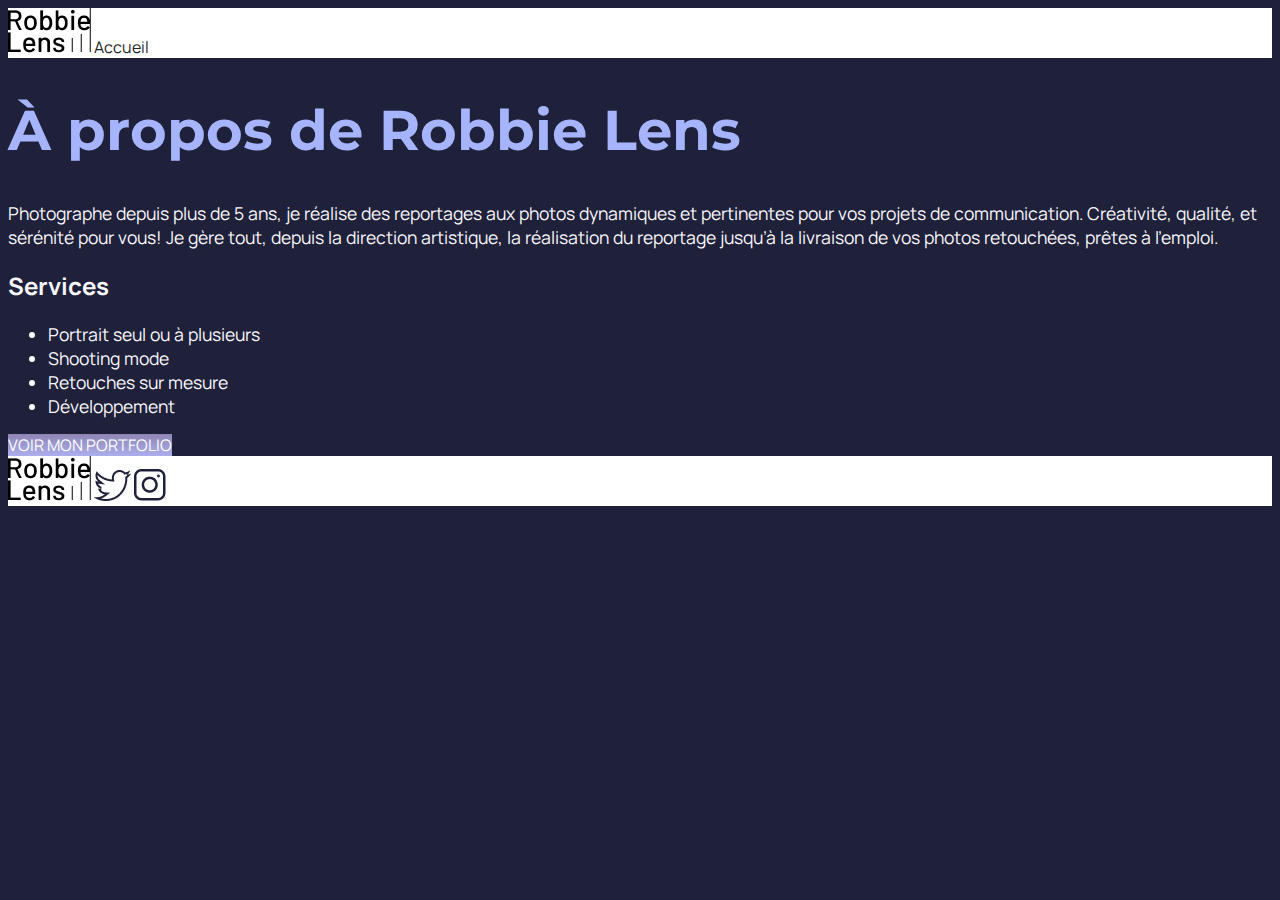
==== a-propos.html @ 48ee4700 "fix: import correction from website to be as close as possible of the lecture" ====
<!DOCTYPE html>
<html lang="fr">

<head>
    <meta charset="utf-8" >
    <title>À propos - Robbie Lens Photographie</title>
    <link href="style.css" rel="stylesheet" >
    <link rel="preconnect" href="https://fonts.googleapis.com">
    <link rel="preconnect" href="https://fonts.gstatic.com" crossorigin>
    <link href="https://fonts.googleapis.com/css2?family=Manrope&family=Montserrat&display=swap" rel="stylesheet">
</head>

<body>
    <div class="entete">
        <a href="index.html">
            <img src="images/logo.png" alt="Logo Robbie Lens" >
        </a>
        <a href="index.html">Accueil</a>
    </div>
    <h1>À propos de Robbie Lens</h1>
    <p>
        Photographe depuis plus de 5 ans, je réalise des reportages aux photos dynamiques et pertinentes pour vos
        projets de communication. Créativité, qualité, et sérénité pour vous! Je gère tout, depuis la direction
        artistique, la réalisation du reportage jusqu’à la livraison de vos photos retouchées, prêtes à l’emploi.
    </p>
    <h2>Services</h2>
    <ul>
        <li>Portrait seul ou à plusieurs</li>
        <li>Shooting mode</li>
        <li>Retouches sur mesure</li>
        <li>Développement</li>
    </ul>
    <div>
        <a href="" class="cta">VOIR MON PORTFOLIO</a>
    </div>

    <div class="pied-de-page">
        <a href="index.html">
            <img src="images/logo.png" alt="Logo Robbie Lens" >
        </a>
        <a target="_blank" href="https://twitter.com/">
            <img src="images/twitter.png" alt="Logo Twitter" >
        </a>
        <a target="_blank" href="https://www.instagram.com/">
            <img src="images/instagram.png" alt="Logo Instagram" >
        </a>
    </div>
</body>

</html>
---- style.css ----
body {
  font-family: 'Manrope', sans-serif;
  font-size: 1em;
  background-color: #1f2039;
}

a {
  color: #242424;
  text-decoration: none;
}

em {
  color: #a5b4fc;
  font-style: normal;
}

h1 {
  font-size: 3.5em;
  color: #a5b4fc;
  font-family: 'Montserrat', sans-serif;
}

h2 {
  color: #f9f8ff;
}

p,
li {
  font-size: 1.1em;
  color: #f9f8ff;
}

.entete,
.pied-de-page {
  background-color: white;
}

.cta {
  background: linear-gradient(#8e86b5, #acaeed);
  color: white;
}
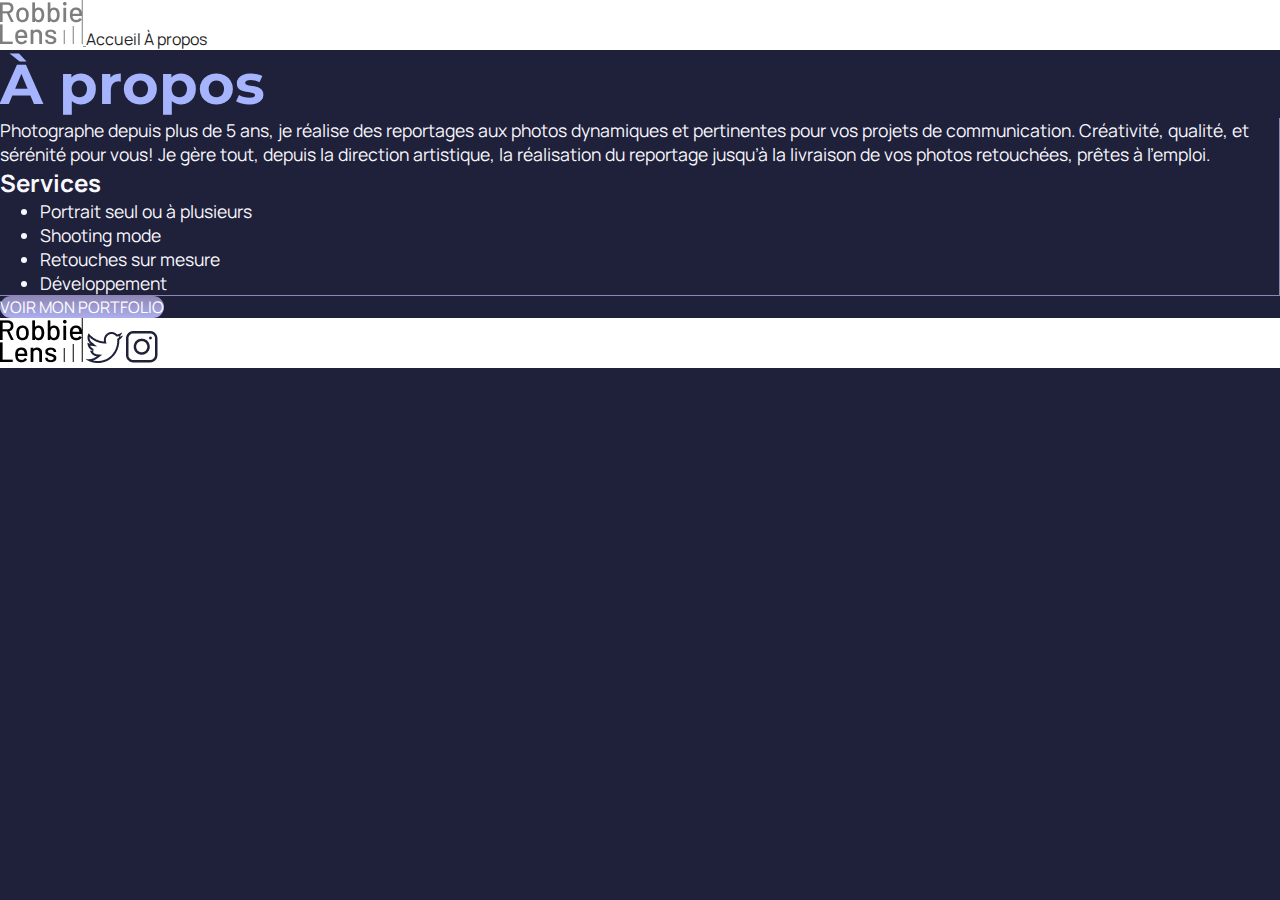
==== commit 7c73c4d0: "fix: download code for the exercice" ====
--- a/a-propos.html
+++ b/a-propos.html
@@ -11,40 +11,48 @@
 </head>
 
 <body>
-    <div class="entete">
-        <a href="index.html">
+    <header>
+        <nav>
+            <a href="index.html" class="lien-icone">
+                <img src="images/logo.png" alt="Logo Robbie Lens" >
+            </a>
+            <a href="index.html">Accueil</a>
+            <a href="a-propos.html">À propos</a>
+        </nav>
+    </header>
+    <main>
+        <h1>À propos</h1>
+        <div class="carre-contenu">
+            <p>
+                Photographe depuis plus de 5 ans, je réalise des reportages aux photos dynamiques et pertinentes pour
+                vos
+                projets de communication. Créativité, qualité, et sérénité pour vous! Je gère tout, depuis la direction
+                artistique, la réalisation du reportage jusqu’à la livraison de vos photos retouchées, prêtes à
+                l’emploi.
+            </p>
+            <h2>Services</h2>
+            <ul>
+                <li>Portrait seul ou à plusieurs</li>
+                <li>Shooting mode</li>
+                <li>Retouches sur mesure</li>
+                <li>Développement</li>
+            </ul>
+        </div>
+        <div>
+            <a href="" class="cta">VOIR MON PORTFOLIO</a>
+        </div>
+    </main>
+    <footer>
+        <a href="index.html" class="lien-icone">
             <img src="images/logo.png" alt="Logo Robbie Lens" >
         </a>
-        <a href="index.html">Accueil</a>
-    </div>
-    <h1>À propos de Robbie Lens</h1>
-    <p>
-        Photographe depuis plus de 5 ans, je réalise des reportages aux photos dynamiques et pertinentes pour vos
-        projets de communication. Créativité, qualité, et sérénité pour vous! Je gère tout, depuis la direction
-        artistique, la réalisation du reportage jusqu’à la livraison de vos photos retouchées, prêtes à l’emploi.
-    </p>
-    <h2>Services</h2>
-    <ul>
-        <li>Portrait seul ou à plusieurs</li>
-        <li>Shooting mode</li>
-        <li>Retouches sur mesure</li>
-        <li>Développement</li>
-    </ul>
-    <div>
-        <a href="" class="cta">VOIR MON PORTFOLIO</a>
-    </div>
-
-    <div class="pied-de-page">
-        <a href="index.html">
-            <img src="images/logo.png" alt="Logo Robbie Lens" >
-        </a>
-        <a target="_blank" href="https://twitter.com/">
+        <a target="_blank" href="https://twitter.com/" class="lien-icone">
             <img src="images/twitter.png" alt="Logo Twitter" >
         </a>
-        <a target="_blank" href="https://www.instagram.com/">
+        <a target="_blank" href="https://www.instagram.com/" class="lien-icone">
             <img src="images/instagram.png" alt="Logo Instagram" >
         </a>
-    </div>
+    </footer>
 </body>
 
 </html>--- a/style.css
+++ b/style.css
@@ -1,3 +1,7 @@
+* {
+  margin: 0;
+}
+
 body {
   font-family: 'Manrope', sans-serif;
   font-size: 1em;
@@ -30,12 +34,31 @@
   color: #f9f8ff;
 }
 
-.entete,
-.pied-de-page {
+header,
+footer {
   background-color: white;
 }
 
 .cta {
   background: linear-gradient(#8e86b5, #acaeed);
   color: white;
+  border-radius: 50px;
 }
+
+a:hover {
+  text-decoration: underline;
+}
+
+.cta:hover {
+  background: linear-gradient(#696484, #8788ba);
+  text-decoration: none;
+}
+
+.lien-icone:hover {
+  opacity: 0.5;
+}
+
+.carre-contenu {
+  border-right: 1px solid #8e86b5;
+  border-bottom: 1px solid #8e86b5;
+}
